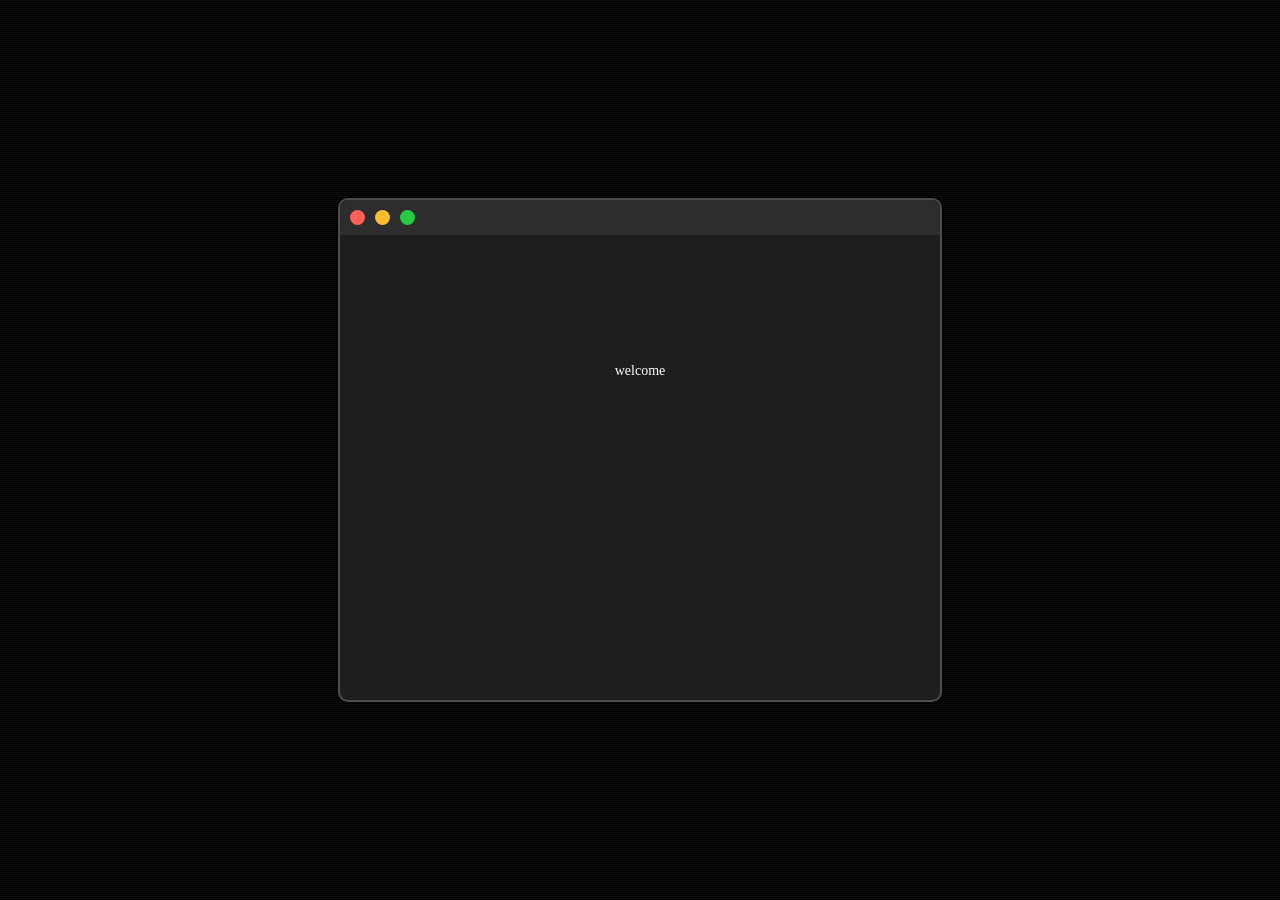
==== index.html @ 2eebb590 "init: fresh profile deployment" ====
<!DOCTYPE html>
<html lang="en">

<head>
  <meta charset="UTF-8">
  <meta name="viewport"
    content="width=device-width, initial-scale=1.0, maximum-scale=1.0, user-scalable=no, viewport-fit=cover">
  <meta name="theme-color" content="#000000">
  <title></title>
  <link rel="stylesheet" type="text/css" href="styles.css">
  <link rel="stylesheet" href="https://cdnjs.cloudflare.com/ajax/libs/font-awesome/6.5.0/css/all.min.css" />
  <link rel="icon" type="image/png" href="./assets/favico/icon.png">
  <link rel="preconnect" href="https://fonts.googleapis.com">
  <link rel="preconnect" href="https://fonts.gstatic.com" crossorigin>
  <link href="https://fonts.googleapis.com/css2?family=Inter:wght@300;400;500;600;700&display=swap" rel="stylesheet">
  <script src="https://cdn.jsdelivr.net/npm/vanilla-tilt@1.7.2/dist/vanilla-tilt.min.js"></script>
  <link rel="stylesheet" href="./assets/css/tilt-effect.css">
</head>

<body>
  <div id="terminal">
    <div id="terminal-header">
      <div id="terminal-buttons">
        <div class="terminal-button" id="close-button"></div>
        <div class="terminal-button" id="minimize-button"></div>
        <div class="terminal-button" id="maximize-button"></div>
      </div>
    </div>
    <div id="terminal-content">
      <p id="terminal-text"></p>
    </div>
  </div>

  <div id="video-background">
    <video autoplay muted loop playsinline id="myVideo">
      <source src="./assets/back/default.mp4" type="video/mp4">
      Your browser does not support HTML5 video.
    </video>
    <div id="audio-background">
      <audio autoplay loop id="myAudio">
        <source src="./assets/music/song.mp3" type="audio/mpeg">
        Your browser does not support the audio element.
      </audio>
    </div>
    <div id="video-overlay"></div>
  </div>

  <div id="scroll-wrapper">
    <!-- Volume controls visible after terminal -->
    <div class="top-left-controls" id="top-left-controls">
      <button id="muteBtn" class="glass-btn"><i class="fas fa-volume-up" id="muteIcon"></i></button>
      <div class="volume-slider-wrapper">
        <input type="range" id="volumeSlider" class="volume-slider-input" min="0" max="100" value="20">
      </div>
    </div>

    <div id="blurred-box" class="tilt-element">

      <div class="card-banner">
        <!-- Chèn link ảnh/gif banner của bạn vào src="" bên dưới -->
        <img id="profile-banner-img" src="./assets/back/banner.gif" alt="Banner"
          style="width: 100%; height: 100%; object-fit: cover;">
      </div>

      <div class="profile-header">
        <div class="profile-picture-container">
          <img id="profile-picture" src="./assets/pfp/default.jpg" alt="Profile Picture">
          <div id="discord-sync-indicator" class="sync-indicator">
            <i class="fab fa-discord"></i>
          </div>
          <img id="avatar-frame" src="" alt="Avatar Frame">
          <div class="custom-status-icon">
            <i class="fa-solid fa-heart" style="color: #ff4b4b;"></i>
          </div>
        </div>

        <div class="profile-info">
          <div class="username-row">
            <span id="username">huyizme</span>
            <span id="typing-cursor">|</span>
            <div class="badges-container">
              <img src="./assets/badge/nitro.png" alt="nitro badge">
              <img src="./assets/badge/1837-evolving-badge-nitro-24-months.png" alt="24month boost">
            </div>
          </div>
          <div class="profile-subtext">
            <span class="subtext-line secondary-sub">Joined since 2004</span>
          </div>
        </div>
      </div>

      <div class="widgets-container">
        <div class="discord-widget">
          <div class="discord-content">
            <div class="discord-icon">
              <img id="discord-avatar" src="" alt="Discord Avatar" draggable="false" loading="lazy">
              <div class="status-indicator"></div>
            </div>
            <div class="discord-meta">
              <b id="discord-username">huyizme</b>
              <div>
                <span id="discord-status-dot" style="display: none;"></span>
                <span id="discord-status-text">currently doing nothing</span>
              </div>
            </div>
          </div>
          <div class="discord-activity" style="display: none;">
            <div id="discord-activity-info">
              <div id="discord-album-art"></div>
              <div class="discord-activity-content">
                <div id="discord-activity-name"></div>
                <div id="discord-activity-details"></div>
                <div id="discord-activity-state"></div>
              </div>
            </div>
            <div id="discord-no-activity">I'm not currently doing anything!</div>
          </div>
        </div>

        <div class="spotify-widget">
          <div class="spotify-album-art">
            <img id="spotify-art" src="./assets/pfp/default.jpg"
              style="width: 100%; height: 100%; border-radius: 8px; object-fit: cover;">
          </div>
          <div class="spotify-info">
            <div class="song-title" id="spotify-title"></div>
            <div class="song-artist" id="spotify-artist"></div>
            <div class="spotify-timeline" id="spotify-progress-container" style="cursor: pointer;">
              <div class="timeline-bar">
                <div class="timeline-progress" id="spotify-progress" style="width: 0%;"></div>
              </div>
            </div>
            <div class="spotify-controls">
              <span class="time-text" id="spotify-time">- 04:18</span>
              <div class="spotify-buttons">
                <i class="fa-solid fa-circle-plus"></i>
                <i class="fa-solid fa-ellipsis"></i>
                <button id="playPauseBtn" class="music-btn spotify-play">
                  <i class="fas fa-play"></i>
                </button>
              </div>
            </div>
          </div>
        </div>
      </div>

      <div class="gear-lab-container">
        <div class="gear-title"><i class="fa-solid fa-id-card"></i> About Me</div>
        <div class="gear-list">
          <div class="gear-item anime">
            <i class="fa-solid fa-heart"></i>
            <span>Anime Lover</span>
          </div>
          <div class="gear-item coder">
            <i class="fa-solid fa-code"></i>
            <span>Coder</span>
          </div>
          <div class="gear-item gamer">
            <i class="fa-solid fa-gamepad"></i>
            <span>Gamer</span>
          </div>
          <div class="gear-item introvert">
            <i class="fa-solid fa-user-ninja"></i>
            <span>Introvert</span>
          </div>
        </div>
        <div class="links">
          <a href="https://discord.com/users/854959889322213406" target="_blank" title="Discord"><i
              class="fa-brands fa-discord"></i></a>
          <a href="https://www.youtube.com/@huypham6031" target="_blank" title="YouTube"><i
              class="fa-brands fa-youtube"></i></a>
          <a href="https://open.spotify.com/user/31pwrvxcti7gmzhp3s74z7l6hlbi" target="_blank" title="Spotify"><i
              class="fa-brands fa-spotify"></i></a>
          <a href="https://www.tiktok.com/@anyasocuteeee" target="_blank" title="TikTok"><i
              class="fa-brands fa-tiktok"></i></a>
        </div>
      </div>

      <div class="card-footer">
        <span class="footer-stat"><i class="fa-solid fa-eye"></i> <span id="view-count">--</span></span>
        <span class="footer-divider">|</span>
        <span class="footer-stat" id="dual-clock">
          <span class="clock-item">VN <span id="vn-time">--:--</span></span>
          <span class="clock-divider">|</span>
          <span class="clock-item">US <span id="us-time">--:--</span></span>
        </span>
        <a href="mygear/" class="footer-gear-btn">
          <i class="fa-solid fa-desktop"></i>
          <span>My Gear &amp; Setup</span>
        </a>
      </div>

      <div style="display: none;">
        <button id="randomBtn" class="music-btn"><i class="fas fa-random"></i></button>
      </div>
    </div>

    <!-- My Setup Section moved to /mygear -->


    <div class="bottom-player-widget tilt-element" id="bottom-player-widget" style="position: relative; bottom: auto; margin: 20px auto 40px; transform: none; left: auto;">
      <div class="player-album-art">
        <div class="art-placeholder" style="background-color: #2b0e35; overflow: hidden; position: relative;">
          <img id="bottom-art" src="./assets/pfp/default.jpg"
            style="width: 100%; height: 100%; object-fit: cover; display: none; position: absolute; top: 0; left: 0;">
          <i class="fa-solid fa-music" id="bottom-art-icon"></i>
        </div>
      </div>
      <div class="player-center">
        <div class="player-title" id="bottom-title">{+_+}</div>
        <div class="player-timeline-container">
          <span class="time" id="bottom-current-time">0:00</span>
          <div class="player-progress-bar" id="bottom-progress-container" style="cursor: pointer;">
            <div class="player-progress" id="bottom-progress" style="width: 0%;"></div>
          </div>
          <span class="time" id="bottom-total-time">0:00</span>
        </div>
      </div>
      <div class="player-controls">
        <i class="fa-solid fa-backward-step" id="prev-btn" style="cursor: pointer;"></i>
        <i class="fa-solid fa-play" id="bottom-play-btn" style="cursor: pointer; font-size: 20px; margin: 0 5px;"></i>
        <i class="fa-solid fa-forward-step" id="next-btn" style="cursor: pointer;"></i>
      </div>
    </div>
  </div>

  <script src="./assets/js/error-handler.js"></script>
  <script src="./assets/js/console.js"></script>
  <script src="./assets/js/lanyard.js"></script>
  <script src="./assets/js/discord.js"></script>
  <script src="./assets/js/clock.js"></script>
  <script src="./assets/js/script.js"></script>
  <script src="./assets/js/title.js"></script>
  <script src="./assets/js/username-animation.js"></script>
  <script src="./assets/js/tilt-effect.js"></script>
  <script src="./assets/js/music-control.js"></script>
  <script src="./assets/js/view-counter.js"></script>
</body>

</html>
---- styles.css ----
body {
  margin: 0;
  padding: 0;
  font-family: 'Comic Neue', cursive;
  overflow-x: hidden;
  overflow-y: auto;
  background-color: black;
  -webkit-font-smoothing: antialiased;
  -moz-osx-font-smoothing: grayscale;
}

/* Safari Scrollbar Optimization */
::-webkit-scrollbar {
  width: 6px;
}

::-webkit-scrollbar-track {
  background: rgba(0, 0, 0, 0.2);
}

::-webkit-scrollbar-thumb {
  background: rgba(255, 255, 255, 0.1);
  border-radius: 10px;
}

::-webkit-scrollbar-thumb:hover {
  background: rgba(255, 255, 255, 0.2);
}

* {
  -webkit-tap-highlight-color: transparent;
}

.custom-cursor {
  cursor: url('./assets/cursor/pointer.png'), auto !important;
}

#terminal {
  position: fixed;
  top: 50px;
  left: 50px;
  width: 600px;
  height: 500px;
  background-color: #1e1e1e;
  color: #ffffff;
  border-radius: 10px;
  z-index: 1000;
  border: 2px solid #4d4d4d;
  box-shadow: 0 4px 12px rgba(0, 0, 0, 0.5);
}

@media screen and (max-width: 600px) {
  #terminal {
    max-width: 90%;
  }
}

#terminal-header {
  background-color: #2d2d2d;
  border-top-left-radius: 10px;
  border-top-right-radius: 10px;
  padding: 10px;
  display: flex;
  justify-content: flex-start;
  transition: background-color 0.3s;
}

#terminal-header:hover {
  background-color: #333333;
}

#terminal-buttons {
  display: flex;
  gap: 10px;
}

.terminal-button {
  width: 15px;
  height: 15px;
  border-radius: 50%;
  cursor: pointer;
  transition: background-color 0.3s;
}

.terminal-button:hover {
  background-color: rgba(255, 255, 255, 0.2);
}

#close-button {
  background-color: #FF5F57;
}

#minimize-button {
  background-color: #FFBD2E;
}

#maximize-button {
  background-color: #28CA42;
}

#terminal-content {
  padding: 20px;
  height: calc(100% - 40px);
  overflow-y: auto;
  user-select: none;
  -webkit-user-select: none;
}

#terminal-text {
  margin: 0;
  padding: 0;
  font-size: 14px;
  line-height: 1.5;
  overflow: hidden;
  white-space: pre-line;
}

#video-background {
  position: fixed;
  top: 0;
  left: 0;
  width: 100vw;
  height: 100vh;
  z-index: -1;
}

#video-background::before {
  content: '';
  position: absolute;
  width: 100%;
  height: 100%;
  background-image: repeating-linear-gradient(to bottom, rgba(255, 255, 255, 0.05) 0, rgba(255, 255, 255, 0.05) 1px, transparent 1px, transparent 2px);
  z-index: 1;
  pointer-events: none;
}

#myVideo {
  width: 100%;
  height: 100%;
  object-fit: cover;
  z-index: 0;
}

.top-left {
  top: 0;
  left: 0;
}

.top-right {
  top: 0;
  right: 0;
}

.bottom-left {
  bottom: 0;
  left: 0;
}

.bottom-right {
  bottom: 0;
  right: 0;
}

#blurred-box {
  position: absolute;
  top: 50%;
  left: 50%;
  transform: translate(-50%, -50%) perspective(1000px);
  width: 650px;
  background-color: rgba(20, 20, 25, 0.4);
  border-radius: 20px;
  border: 1px solid rgba(255, 255, 255, 0.15);
  box-shadow: 0 10px 40px rgba(0, 0, 0, 0.6), inset 0 1px 0 rgba(255, 255, 255, 0.2), inset 1px 0 0 rgba(255, 255, 255, 0.1);
  backdrop-filter: blur(15px);
  -webkit-backdrop-filter: blur(15px);
  padding: 0;
  overflow: hidden;
  transform-style: preserve-3d;
  display: none;
  z-index: 999;
}

.card-banner {
  height: 120px;
  width: 100%;
  background: linear-gradient(135deg, rgba(82, 0, 48, 0.5) 0%, rgba(20, 0, 10, 0.5) 100%);
  border-bottom: 1px solid rgba(255, 255, 255, 0.05);
}

.profile-header {
  display: flex;
  padding: 0 24px;
  margin-top: -60px;
  align-items: flex-start;
  margin-bottom: 20px;
}

.profile-picture-container {
  position: relative;
  margin-right: 20px;
  z-index: 2;
}

#profile-picture {
  width: 110px;
  height: 110px;
  border-radius: 50%;
  border: 6px solid rgba(25, 25, 30, 0.8);
  object-fit: cover;
  box-shadow: 0 8px 24px rgba(0, 0, 0, 0.4);
  transition: transform 0.3s ease;
}

#profile-picture:hover {
  transform: scale(1.05);
}

.sync-indicator {
  position: absolute;
  bottom: 5px;
  right: 5px;
  width: 25px;
  height: 25px;
  background: #5865f2;
  border-radius: 50%;
  display: flex;
  align-items: center;
  justify-content: center;
  color: white;
  font-size: 12px;
  border: 4px solid rgba(25, 25, 30, 0.8);
  opacity: 0;
  transform: scale(0.8);
  transition: all 0.3s ease;
}

.sync-indicator.active {
  opacity: 1;
  transform: scale(1);
}

.custom-status-icon {
  position: absolute;
  bottom: 0px;
  right: -5px;
  width: 32px;
  height: 32px;
  background-color: rgba(30, 30, 35, 1);
  border-radius: 50%;
  display: flex;
  align-items: center;
  justify-content: center;
  font-size: 16px;
  border: 3px solid rgba(25, 25, 30, 0.8);
  z-index: 5;
}

#avatar-frame {
  position: absolute;
  top: 50%;
  left: 50%;
  transform: translate(-50%, -50%);
  width: 140px;
  height: 140px;
  z-index: 3;
  pointer-events: none;
  display: none;
}

.profile-info {
  flex-grow: 1;
  margin-top: 56px;
  /* Tucked cleanly against the banner */
  padding-bottom: 0px;
}

.username-row {
  display: flex;
  align-items: center;
  gap: 8px;
  margin-bottom: 2px;
}

#username {
  color: white;
  font-size: 26px;
  font-weight: 700;
  line-height: 1.1;
  text-shadow: 0 2px 4px rgba(0, 0, 0, 0.5);
}

#typing-cursor {
  color: white;
  font-size: 26px;
  font-weight: 300;
  animation: blink 1s infinite;
}

@keyframes blink {

  0%,
  100% {
    opacity: 1;
  }

  50% {
    opacity: 0;
  }
}

.badges-container {
  display: flex;
  gap: 6px;
  background: rgba(0, 0, 0, 0.3);
  padding: 4px 8px;
  border-radius: 8px;
  border: 1px solid rgba(255, 255, 255, 0.05);
}

.badges-container img {
  width: 18px;
  height: 18px;
  object-fit: contain;
}

.profile-subtext {
  display: flex;
  flex-direction: column;
}

.subtext-line {
  font-size: 14px;
  color: rgba(255, 255, 255, 0.85);
  /* Vibrant Apple-like secondary text */
  font-family: 'Inter', sans-serif;
  line-height: 1.25;
  font-weight: 500;
  text-shadow: 0 1px 2px rgba(0, 0, 0, 0.5);
  /* Subtle pop */
}

.primary-sub {
  color: #fff;
}

.widgets-container {
  display: flex;
  padding: 0 24px;
  gap: 12px;
  margin-bottom: 20px;
}

/* Discord Widget inside Flex */
.discord-widget {
  flex: 1;
  background-color: rgba(20, 20, 25, 0.5);
  border-radius: 12px;
  padding: 12px;
  border: 1px solid rgba(255, 255, 255, 0.12);
  box-shadow: inset 0 1px 0 rgba(255, 255, 255, 0.15), 0 4px 10px rgba(0, 0, 0, 0.3);
  color: #fff;
  font-family: 'Inter', sans-serif;
}

.discord-content {
  display: flex;
  align-items: center;
}

.discord-icon {
  position: relative;
  margin-right: 12px;
}

.discord-icon img {
  width: 48px;
  height: 48px;
  border-radius: 50%;
  object-fit: cover;
}

.status-indicator {
  position: absolute;
  bottom: -2px;
  right: -2px;
  width: 14px;
  height: 14px;
  background-color: #23a559;
  /* Online green */
  border-radius: 50%;
  border: 3px solid rgba(20, 20, 25, 1);
}

.discord-meta {
  display: flex;
  flex-direction: column;
  justify-content: center;
}

.discord-meta b {
  font-size: 15px;
  font-weight: 600;
  margin-bottom: 2px;
}

#discord-status-text,
.discord-meta div {
  font-size: 13px;
  color: #b9bbbe;
}

/* Spotify Widget */
.spotify-widget {
  flex: 1;
  background-color: rgba(20, 20, 25, 0.5);
  border-radius: 12px;
  padding: 12px;
  border: 1px solid rgba(255, 255, 255, 0.12);
  box-shadow: inset 0 1px 0 rgba(255, 255, 255, 0.15), 0 4px 10px rgba(0, 0, 0, 0.3);
  color: #fff;
  font-family: 'Inter', sans-serif;
  display: flex;
  align-items: center;
  gap: 12px;
}

.spotify-album-art {
  width: 60px;
  height: 60px;
  border-radius: 8px;
  flex-shrink: 0;
  position: relative;
}

.spotify-album-art::after {
  content: '\f1bc';
  /* Spotify icon */
  font-family: 'Font Awesome 6 Brands';
  position: absolute;
  top: 4px;
  right: 4px;
  color: #1ed760;
  font-size: 14px;
  text-shadow: 0 1px 4px rgba(0, 0, 0, 0.8);
}

.spotify-info {
  flex-grow: 1;
  display: flex;
  flex-direction: column;
  justify-content: space-between;
  height: 100%;
}

.song-title {
  font-size: 14px;
  font-weight: 600;
  margin-bottom: 2px;
  white-space: nowrap;
  overflow: hidden;
  text-overflow: ellipsis;
}

.song-artist {
  font-size: 12px;
  color: #b9bbbe;
  margin-bottom: 6px;
  white-space: nowrap;
  overflow: hidden;
  text-overflow: ellipsis;
}

.spotify-timeline {
  display: flex;
  align-items: center;
  margin-bottom: 6px;
}

.timeline-bar {
  flex-grow: 1;
  height: 4px;
  background: rgba(255, 255, 255, 0.2);
  border-radius: 2px;
  overflow: hidden;
}

.timeline-progress {
  width: 20%;
  height: 100%;
  background: white;
  border-radius: 2px;
}

.spotify-controls {
  display: flex;
  align-items: center;
  justify-content: space-between;
}

.time-text {
  font-size: 11px;
  color: #b9bbbe;
}

.spotify-buttons {
  display: flex;
  align-items: center;
  gap: 10px;
  color: #b9bbbe;
  font-size: 16px;
}

.spotify-buttons i:hover {
  color: white;
  cursor: pointer;
}

.spotify-play {
  background: white;
  color: black;
  width: 24px;
  height: 24px;
  border-radius: 50%;
  display: flex;
  align-items: center;
  justify-content: center;
  font-size: 10px;
  border: none;
  cursor: pointer;
}

.spotify-play:hover {
  transform: scale(1.1);
}

/* Gear Lab Section */
.gear-lab-container {
  padding: 0 24px;
  margin-bottom: 16px;
  font-family: 'Inter', sans-serif;
}

.gear-title {
  font-size: 11px;
  text-transform: uppercase;
  letter-spacing: 1px;
  color: #a0a0b0;
  margin-bottom: 8px;
  display: flex;
  align-items: center;
  gap: 6px;
  font-weight: 600;
}

.gear-list {
  display: flex;
  flex-wrap: wrap;
  gap: 8px;
}

.gear-item {
  background: rgba(255, 255, 255, 0.08);
  border: 1px solid rgba(255, 255, 255, 0.15);
  padding: 6px 12px;
  border-radius: 20px;
  display: flex;
  align-items: center;
  gap: 8px;
  font-size: 12px;
  color: #e0e0e0;
  text-decoration: none;
  transition: all 0.2s cubic-bezier(0.4, 0, 0.2, 1);
  cursor: pointer;
  box-shadow: inset 0 1px 0 rgba(255, 255, 255, 0.1);
}

.gear-item i {
  color: #b08bb9;
  /* slight accent tint */
}

.gear-item:hover {
  background: rgba(255, 255, 255, 0.15);
  border-color: rgba(255, 255, 255, 0.4);
  transform: translateY(-2px) scale(1.15);
  color: white;
}

/* Personality Tag Brand Glows */
.gear-item.anime:hover {
  filter: drop-shadow(0 0 8px rgba(255, 77, 109, 0.6));
  border-color: rgba(255, 77, 109, 0.5);
}

.gear-item.coder:hover {
  filter: drop-shadow(0 0 8px rgba(0, 210, 255, 0.6));
  border-color: rgba(0, 210, 255, 0.5);
}

.gear-item.gamer:hover {
  filter: drop-shadow(0 0 8px rgba(168, 85, 247, 0.6));
  border-color: rgba(168, 85, 247, 0.5);
}

.gear-item.introvert:hover {
  filter: drop-shadow(0 0 8px rgba(148, 163, 184, 0.6));
  border-color: rgba(148, 163, 184, 0.5);
}

.links {
  display: flex;
  justify-content: center;
  flex-wrap: wrap;
  gap: 12px;
  padding: 10px 24px 20px;
}

.links a {
  display: inline-flex;
  align-items: center;
  justify-content: center;
  text-decoration: none;
  font-size: 22px;
  transition: all 0.2s ease;
  color: #ffffff;
}

/* Brand Colors */
.links a:has(.fa-discord) {
  color: #5865F2;
}

.links a:has(.fa-youtube) {
  color: #FF0000;
}

.links a:has(.fa-spotify) {
  color: #1DB954;
}

.links a:has(.fa-tiktok) {
  color: #ffffff;
}

.links a:has(.fa-facebook),
.links a:has(.fa-facebook-f) {
  color: #1877F2;
}

.links a:has(.fa-instagram) {
  color: #E4405F;
}

.links a:has(.fa-github) {
  color: #ffffff;
}

.links a:has(.fa-twitter),
.links a:has(.fa-x-twitter) {
  color: #ffffff;
}

.links a:has(.fa-envelope) {
  color: #D44638;
}

.links a:has(.fa-linkedin) {
  color: #0A66C2;
}

.links a:hover {
  transform: translateY(-2px) scale(1.15);
  filter: drop-shadow(0 0 6px currentColor);
}

.card-footer {
  display: flex;
  align-items: center;
  padding: 12px 24px;
  border-top: 1px solid rgba(255, 255, 255, 0.15);
  font-family: 'Inter', sans-serif;
  font-size: 13px;
  font-weight: 500;
  color: rgba(255, 255, 255, 0.85);
  background: rgba(0, 0, 0, 0.25);
  text-shadow: 0 1px 2px rgba(0, 0, 0, 0.5);
}

.footer-stat {
  display: flex;
  align-items: center;
  gap: 6px;
}

.footer-divider {
  margin: 0 12px;
  color: rgba(255, 255, 255, 0.2);
}

#dual-clock {
  font-family: 'Inter', sans-serif;
  letter-spacing: 0.5px;
  color: rgba(255, 255, 255, 0.7);
  display: flex;
  align-items: center;
}

.clock-item span {
  color: white;
  font-weight: 600;
  margin-left: 4px;
}

.clock-divider {
  margin: 0 8px;
  opacity: 0.3;
}

.footer-gear-btn {
  margin-left: auto;
  display: inline-flex;
  align-items: center;
  gap: 6px;
  background: rgba(29, 185, 84, 0.15);
  border: 1px solid rgba(29, 185, 84, 0.4);
  padding: 5px 12px;
  border-radius: 20px;
  font-size: 12px;
  font-family: 'Inter', sans-serif;
  font-weight: 500;
  color: #e0e0e0;
  text-decoration: none;
  transition: all 0.2s cubic-bezier(0.4, 0, 0.2, 1);
  cursor: pointer;
  box-shadow: inset 0 1px 0 rgba(255, 255, 255, 0.1);
  white-space: nowrap;
}

.footer-gear-btn i {
  color: #1DB954;
}

.footer-gear-btn:hover {
  background: rgba(29, 185, 84, 0.3);
  border-color: rgba(29, 185, 84, 0.7);
  transform: translateY(-2px) scale(1.05);
  color: white;
  filter: drop-shadow(0 0 8px rgba(29, 185, 84, 0.5));
}

/* Bottom Player Widget */
.bottom-player-widget {
  position: fixed;
  bottom: 20px;
  left: 50%;
  transform: translateX(-50%);
  width: 650px;
  background-color: rgba(20, 20, 25, 0.6);
  backdrop-filter: blur(15px);
  -webkit-backdrop-filter: blur(15px);
  border: 1px solid rgba(255, 255, 255, 0.15);
  border-radius: 12px;
  padding: 12px 24px;
  display: flex;
  align-items: center;
  gap: 16px;
  box-shadow: 0 10px 40px rgba(0, 0, 0, 0.8), inset 0 1px 0 rgba(255, 255, 255, 0.2);
  z-index: 1000;
  box-sizing: border-box;
  transition: all 0.3s ease;
}

.player-album-art {
  width: 48px;
  height: 48px;
  border-radius: 6px;
  overflow: hidden;
  flex-shrink: 0;
}

.art-placeholder {
  width: 100%;
  height: 100%;
  display: flex;
  align-items: center;
  justify-content: center;
  color: #b08bb9;
  font-size: 20px;
}

.player-center {
  flex-grow: 1;
  display: flex;
  flex-direction: column;
  justify-content: center;
}

.player-title {
  color: white;
  font-family: 'Inter', sans-serif;
  font-size: 14px;
  font-weight: 500;
  margin-bottom: 6px;
}

.player-timeline-container {
  display: flex;
  align-items: center;
  gap: 10px;
  font-family: 'Inter', sans-serif;
  font-size: 11px;
}

.time {
  color: #a0a0b0;
}

.player-progress-bar {
  flex-grow: 1;
  height: 4px;
  background: rgba(255, 255, 255, 0.15);
  border-radius: 2px;
  position: relative;
  overflow: hidden;
}

.player-progress {
  position: absolute;
  top: 0;
  left: 0;
  height: 100%;
  background: white;
  border-radius: 2px;
}

.player-controls {
  display: flex;
  align-items: center;
  gap: 16px;
  color: #a0a0b0;
  font-size: 16px;
}

.player-controls i:hover {
  color: white;
  cursor: pointer;
}

body.video-normal #video-overlay {
  opacity: 0;
  backdrop-filter: blur(0);
  pointer-events: none;
}

/* Top Left Volume Controls */
.top-left-controls {
  display: none;
  position: absolute;
  top: 30px;
  left: 30px;
  align-items: center;
  gap: 10px;
  z-index: 1000;
}

.glass-btn {
  background-color: rgba(20, 20, 25, 0.4);
  backdrop-filter: blur(15px);
  -webkit-backdrop-filter: blur(15px);
  border: 1px solid rgba(255, 255, 255, 0.08);
  border-radius: 50%;
  width: 44px;
  height: 44px;
  color: white;
  font-size: 16px;
  cursor: pointer;
  display: flex;
  justify-content: center;
  align-items: center;
  transition: all 0.3s cubic-bezier(0.23, 1, 0.32, 1);
  box-shadow: 0 4px 15px rgba(0, 0, 0, 0.4);
}

.glass-btn:hover {
  background-color: rgba(255, 255, 255, 0.1);
  transform: scale(1.05);
}

.volume-slider-wrapper {
  background-color: rgba(20, 20, 25, 0.4);
  backdrop-filter: blur(15px);
  -webkit-backdrop-filter: blur(15px);
  border: 1px solid rgba(255, 255, 255, 0.08);
  border-radius: 22px;
  height: 44px;
  display: flex;
  align-items: center;
  box-shadow: 0 4px 15px rgba(0, 0, 0, 0.4);
  transition: all 0.4s cubic-bezier(0.23, 1, 0.32, 1);
  width: 0;
  padding: 0;
  opacity: 0;
  overflow: hidden;
  pointer-events: none;
}

.top-left-controls:hover .volume-slider-wrapper,
.volume-slider-wrapper:focus-within {
  width: 120px;
  opacity: 1;
  pointer-events: auto;
  padding: 0 15px;
}

.volume-slider-input {
  width: 90px;
  cursor: pointer;
  accent-color: white;
  -webkit-appearance: none;
  appearance: none;
  background: rgba(255, 255, 255, 0.15);
  height: 4px;
  border-radius: 2px;
}

.volume-slider-input::-webkit-slider-thumb {
  -webkit-appearance: none;
  height: 12px;
  width: 12px;
  border-radius: 50%;
  background: #fff;
  cursor: pointer;
  box-shadow: 0 0 5px rgba(0, 0, 0, 0.5);
}

/* Mobile Responsiveness */
@media screen and (max-width: 768px) {
  body {
    overflow-x: hidden;
    overflow-y: auto;
  }

  /* Make sure the 1st tab correctly aligns relative to the scroll container */
  #blurred-box {
    position: relative !important;
    top: auto !important;
    left: auto !important;
    width: 90% !important;
    max-height: none !important;
    overflow: visible !important;
    margin: 80px auto 20px !important;
  }

  .bottom-player-widget {
    width: 90% !important;
  }

  .bottom-player-widget:hover {
    transform: none !important;
  }

  .profile-header {
    flex-direction: column;
    align-items: center;
    text-align: center;
    margin-top: -50px;
    padding: 0 15px;
  }

  .profile-picture-container {
    margin-right: 0;
    margin-bottom: 12px;
  }

  .profile-info {
    width: 100%;
    margin-top: 5px !important;
    align-items: center;
    justify-content: center;
  }

  .username-row {
    justify-content: center;
    flex-wrap: wrap;
  }

  .badges-container {
    margin-top: 5px;
  }

  .widgets-container {
    flex-direction: column;
    padding: 0 15px;
  }

  .discord-widget,
  .spotify-widget {
    width: 100%;
    box-sizing: border-box;
  }

  .top-left-controls {
    top: 15px;
    left: 15px;
  }

  .player-timeline-container {
    width: 100%;
  }

  .player-progress-bar {
    flex-grow: 1;
  }

  #terminal {
    width: 90%;
    left: 5%;
    transform: none;
  }
}

/* --- Modern Setup Grid Styles --- */
#scroll-wrapper {
  width: 100%;
  min-height: 100vh;
  display: none;
  /* Hidden until terminal interaction */
  flex-direction: column;
  align-items: center;
  justify-content: center;
  padding: 40px 0;
  box-sizing: border-box;
  position: relative;
  z-index: 10;
}

#blurred-box {
  position: relative !important;
  top: auto !important;
  left: auto !important;
  margin: 0 auto !important;
}

.setup-container {
  width: 90%;
  max-width: 650px;
  background-color: rgba(20, 20, 25, 0.4);
  backdrop-filter: blur(15px);
  -webkit-backdrop-filter: blur(15px);
  border: 1px solid rgba(255, 255, 255, 0.1);
  border-radius: 20px;
  padding: 30px;
  margin: 30px auto;
  box-shadow: 0 10px 40px rgba(0, 0, 0, 0.6);
  box-sizing: border-box;
  transition: transform 0.6s cubic-bezier(0.23, 1, 0.32, 1), box-shadow 0.6s cubic-bezier(0.23, 1, 0.32, 1);
  cursor: default;
}

#setup-section {
  position: relative !important;
  margin: 40px auto 120px !important;
}

.setup-divider {
  height: 1px;
  background: linear-gradient(90deg, transparent, rgba(255, 255, 255, 0.1), transparent);
  margin: 40px 0;
  width: 100%;
}

.setup-header {
  font-size: 24px;
  font-weight: 700;
  color: white;
  margin: 40px 0 24px;
  display: flex;
  align-items: center;
  gap: 12px;
  text-shadow: 0 2px 4px rgba(0, 0, 0, 0.3);
}

.setup-grid {
  display: grid;
  grid-template-columns: 1fr 1fr;
  gap: 16px;
}

.setup-item {
  background: rgba(255, 255, 255, 0.05);
  backdrop-filter: blur(10px);
  -webkit-backdrop-filter: blur(10px);
  border: 1px solid rgba(255, 255, 255, 0.1);
  border-radius: 14px;
  padding: 12px;
  display: flex;
  align-items: center;
  gap: 12px;
  transition: all 0.3s ease;
  box-shadow: 0 4px 15px rgba(0, 0, 0, 0.2);
}

.setup-item:hover {
  background: rgba(255, 255, 255, 0.1);
  border-color: rgba(255, 255, 255, 0.2);
  transform: translateY(-3px);
  box-shadow: 0 8px 25px rgba(0, 0, 0, 0.3), 0 0 15px rgba(255, 255, 255, 0.1);
}

.item-image {
  width: 60px;
  height: 60px;
  background: rgba(0, 0, 0, 0.2);
  border-radius: 8px;
  flex-shrink: 0;
  display: flex;
  align-items: center;
  justify-content: center;
  overflow: hidden;
}

.item-image img {
  max-width: 90%;
  max-height: 90%;
  object-fit: contain;
}

.item-info {
  display: flex;
  flex-direction: column;
}

.item-category {
  font-size: 10px;
  color: #aaa;
  text-transform: uppercase;
  letter-spacing: 1px;
}

.item-name {
  font-size: 14px;
  color: white;
  font-weight: 600;
}

.item-price {
  font-size: 13px;
  color: #1DB954;
  font-weight: 700;
}

@media screen and (max-width: 600px) {
  .setup-grid {
    grid-template-columns: 1fr;
  }

  .setup-container {
    width: 95%;
    padding: 20px;
  }
}
---- assets/css/tilt-effect.css ----
.tilt-element {
  transform-style: preserve-3d;
  transition: transform 0.6s cubic-bezier(0.23, 1, 0.32, 1),
    box-shadow 0.6s cubic-bezier(0.23, 1, 0.32, 1);
  will-change: transform;
}

#blurred-box:hover {
  transform: perspective(1000px) rotateX(var(--rotate-x)) rotateY(var(--rotate-y)) translateZ(20px);
  box-shadow: 0 25px 50px rgba(0, 100, 255, 0.3);
}

#bottom-player-widget:hover {
  transform: translateX(-50%) perspective(1000px) rotateX(var(--rotate-x)) rotateY(var(--rotate-y)) translateZ(20px);
  box-shadow: 0 25px 50px rgba(0, 100, 255, 0.3);
}

.setup-container:hover {
  transform: perspective(1000px) rotateX(var(--rotate-x)) rotateY(var(--rotate-y)) translateZ(20px);
  box-shadow: 0 25px 50px rgba(0, 100, 255, 0.3);
}

.tilt-element::after {
  content: '';
  position: absolute;
  top: 0;
  left: 0;
  width: 100%;
  height: 100%;
  background: linear-gradient(135deg,
      rgba(255, 255, 255, 0) 0%,
      rgba(255, 255, 255, 0.1) 40%,
      rgba(255, 255, 255, 0) 60%);
  opacity: 0;
  transition: opacity 0.6s ease;
  pointer-events: none;
  z-index: 10;
  border-radius: inherit;
}

.tilt-element:hover::after {
  opacity: 0.8;
}
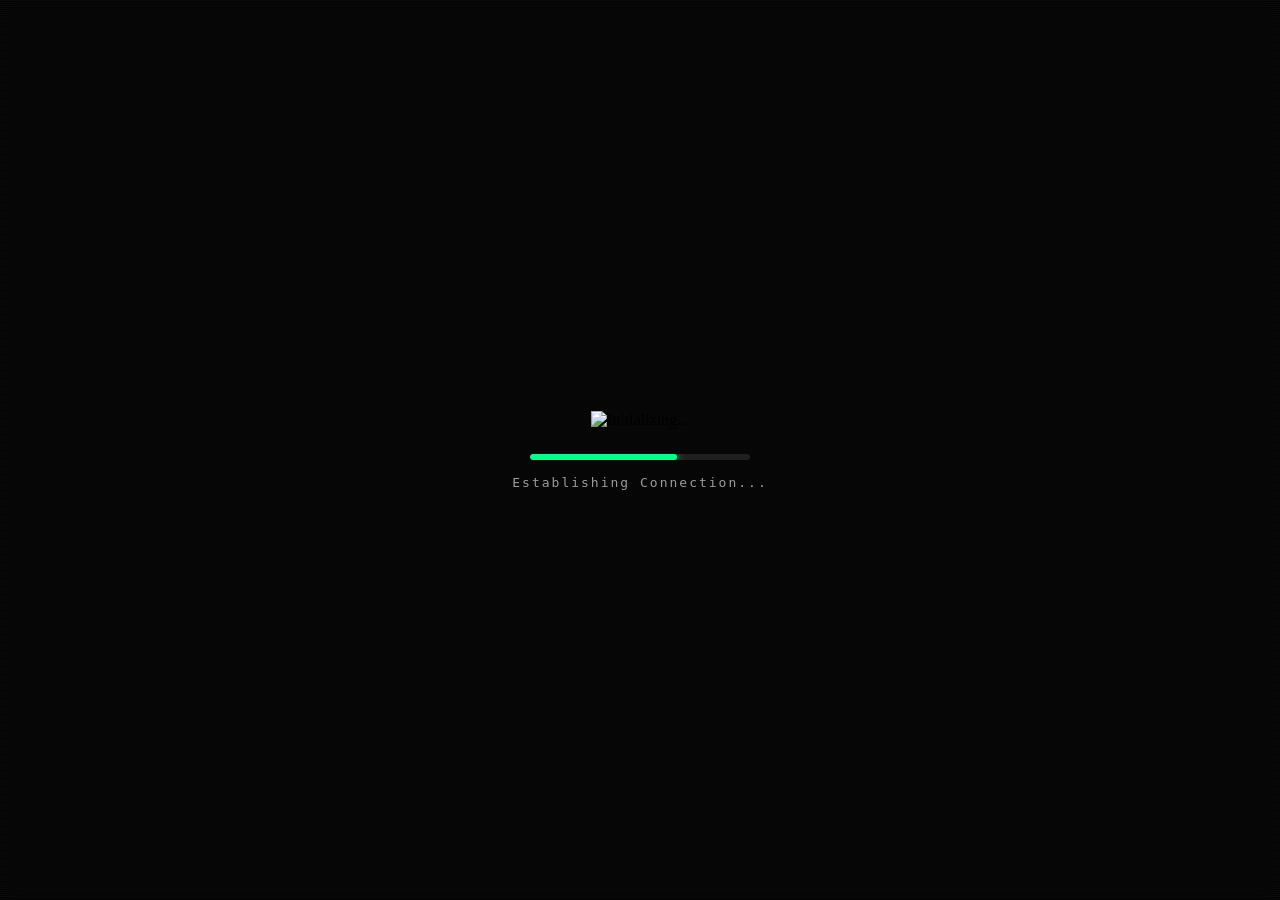
==== commit cd40b7ad: "feat: Add click-to-skip terminal animation and personalize descriptions" ====
--- a/index.html
+++ b/index.html
@@ -18,7 +18,63 @@
 </head>
 
 <body>
-  <div id="terminal">
+  <!-- Loading Screen (Busting Cache with Inline Styles) -->
+  <style>
+    .pre-loader-overlay {
+        background-color: transparent !important;
+        backdrop-filter: blur(10px);
+        position: fixed;
+        left: 0;
+        top: 0;
+        width: 100vw;
+        height: 100vh;
+        z-index: 2147483647; /* Absolute maximum z-index */
+        display: flex;
+        flex-direction: column;
+        align-items: center;
+        justify-content: center;
+        transition: opacity 0.4s ease;
+    }
+    .pre-loader-overlay .loader-logo img {
+        width: 250px;
+        height: auto;
+        margin-bottom: 25px;
+    }
+    .pre-loader-overlay .loader-progress-bg {
+        height: 6px;
+        border-radius: 10px;
+        width: 220px;
+        background: rgba(255, 255, 255, 0.1);
+        overflow: hidden;
+        position: relative;
+    }
+    .pre-loader-overlay .loader-progress-bar {
+        width: 0%;
+        height: 100%;
+        background: #00ff88;
+        border-radius: 10px;
+        box-shadow: 0 0 10px #00ff88;
+    }
+    .pre-loader-overlay .loading-text {
+        color: rgba(255,255,255,0.6);
+        font-family: 'JetBrains Mono', monospace;
+        font-size: 13px;
+        margin-top: 15px;
+        letter-spacing: 2px;
+    }
+  </style>
+
+  <div class="pre-loader-overlay" id="global-preloader">
+      <div class="loader-logo">
+          <img src="https://khuyen.dvfb.us/assets/images/loader.gif" alt="Initializing...">
+      </div>
+      <div class="loader-progress-bg">
+          <div class="loader-progress-bar" id="loader-bar-fill"></div>
+      </div>
+      <div class="loading-text" id="loader-text-status">Establishing Connection...</div>
+  </div>
+
+  <div id="terminal" style="opacity: 0; pointer-events: none; transition: opacity 0.5s ease;">
     <div id="terminal-header">
       <div id="terminal-buttons">
         <div class="terminal-button" id="close-button"></div>
@@ -176,18 +232,26 @@
         </div>
       </div>
 
-      <div class="card-footer">
-        <span class="footer-stat"><i class="fa-solid fa-eye"></i> <span id="view-count">--</span></span>
-        <span class="footer-divider">|</span>
-        <span class="footer-stat" id="dual-clock">
-          <span class="clock-item">VN <span id="vn-time">--:--</span></span>
-          <span class="clock-divider">|</span>
-          <span class="clock-item">US <span id="us-time">--:--</span></span>
-        </span>
-        <a href="mygear/" class="footer-gear-btn">
-          <i class="fa-solid fa-desktop"></i>
-          <span>My Gear &amp; Setup</span>
-        </a>
+      <div class="card-footer" style="display: flex; flex-wrap: wrap; align-items: center; gap: 10px; justify-content: space-between; padding: 15px 24px;">
+        <div style="display: flex; align-items: center; flex-wrap: wrap; gap: 8px;">
+          <span class="footer-stat"><i class="fa-solid fa-eye"></i> <span id="view-count">--</span></span>
+          <span class="footer-divider">|</span>
+          <span class="footer-stat" id="dual-clock">
+            <span class="clock-item">VN <span id="vn-time">--:--</span></span>
+            <span class="clock-divider">|</span>
+            <span class="clock-item">US <span id="us-time">--:--</span></span>
+          </span>
+        </div>
+        <div class="footer-buttons" style="display: flex; flex-wrap: wrap; gap: 10px;">
+          <a href="anime/" class="footer-gear-btn">
+            <i class="fa-solid fa-film"></i>
+            <span>Anime Showcase</span>
+          </a>
+          <a href="mygear/" class="footer-gear-btn">
+            <i class="fa-solid fa-desktop"></i>
+            <span>My Gear &amp; Setup</span>
+          </a>
+        </div>
       </div>
 
       <div style="display: none;">
@@ -235,6 +299,54 @@
   <script src="./assets/js/tilt-effect.js"></script>
   <script src="./assets/js/music-control.js"></script>
   <script src="./assets/js/view-counter.js"></script>
+  <script>
+    document.addEventListener('DOMContentLoaded', function() {
+        const preloader = document.getElementById('global-preloader');
+        const barFill = document.getElementById('loader-bar-fill');
+        const textStatus = document.getElementById('loader-text-status');
+        
+        let startTimestamp = null;
+        const duration = 2000; // 2 seconds strict loading time
+
+        function step(timestamp) {
+            if (!startTimestamp) startTimestamp = timestamp;
+            const progress = timestamp - startTimestamp;
+            const percentage = Math.min((progress / duration) * 100, 100);
+            
+            if(barFill) {
+                barFill.style.width = percentage + '%';
+            }
+            
+            if (percentage > 80 && textStatus) {
+                textStatus.innerText = "Ready...";
+            }
+
+            if (progress < duration) {
+                window.requestAnimationFrame(step);
+            } else {
+                // Done loading
+                const terminalNode = document.getElementById('terminal');
+                if (terminalNode) {
+                    terminalNode.style.pointerEvents = 'auto';
+                    window.requestAnimationFrame(() => {
+                        terminalNode.style.opacity = '1';
+                    });
+                }
+                
+                setTimeout(() => {
+                    if (preloader) {
+                        preloader.style.opacity = '0';
+                        setTimeout(() => {
+                            preloader.style.display = 'none';
+                        }, 400); // Wait for CSS transition
+                    }
+                }, 200);
+            }
+        }
+
+        window.requestAnimationFrame(step);
+    });
+  </script>
 </body>
 
 </html>
--- a/styles.css
+++ b/styles.css
@@ -41,12 +41,14 @@
   left: 50px;
   width: 600px;
   height: 500px;
-  background-color: #1e1e1e;
-  color: #ffffff;
+  background-color: rgba(20, 20, 25, 0.85);
+  backdrop-filter: blur(8px);
+  -webkit-backdrop-filter: blur(8px);
+  color: #e0e0e0;
   border-radius: 10px;
   z-index: 1000;
   border: 2px solid #4d4d4d;
-  box-shadow: 0 4px 12px rgba(0, 0, 0, 0.5);
+  box-shadow: 0 4px 20px rgba(0, 0, 0, 0.6);
 }
 
 @media screen and (max-width: 600px) {
@@ -111,6 +113,7 @@
   padding: 0;
   font-size: 14px;
   line-height: 1.5;
+  font-family: 'JetBrains Mono', 'Courier New', monospace;
   overflow: hidden;
   white-space: pre-line;
 }
@@ -1149,6 +1152,7 @@
   font-weight: 700;
 }
 
+
 @media screen and (max-width: 600px) {
   .setup-grid {
     grid-template-columns: 1fr;
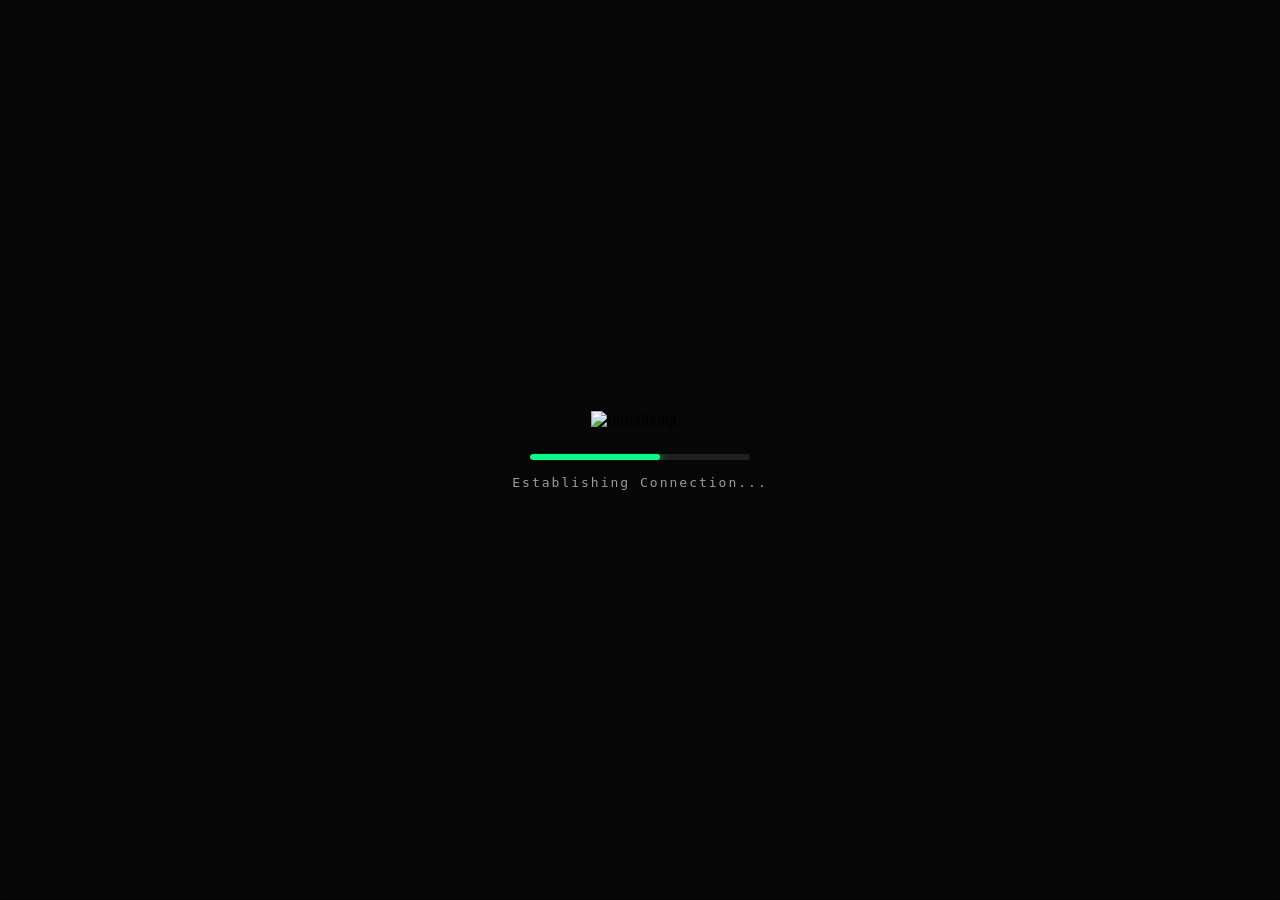
==== commit 2c2e7d55: "style: Rename Anime Showcase to MyAnimeList across site" ====
--- a/index.html
+++ b/index.html
@@ -245,7 +245,7 @@
         <div class="footer-buttons" style="display: flex; flex-wrap: wrap; gap: 10px;">
           <a href="anime/" class="footer-gear-btn">
             <i class="fa-solid fa-film"></i>
-            <span>Anime Showcase</span>
+            <span>MyAnimeList</span>
           </a>
           <a href="mygear/" class="footer-gear-btn">
             <i class="fa-solid fa-desktop"></i>
